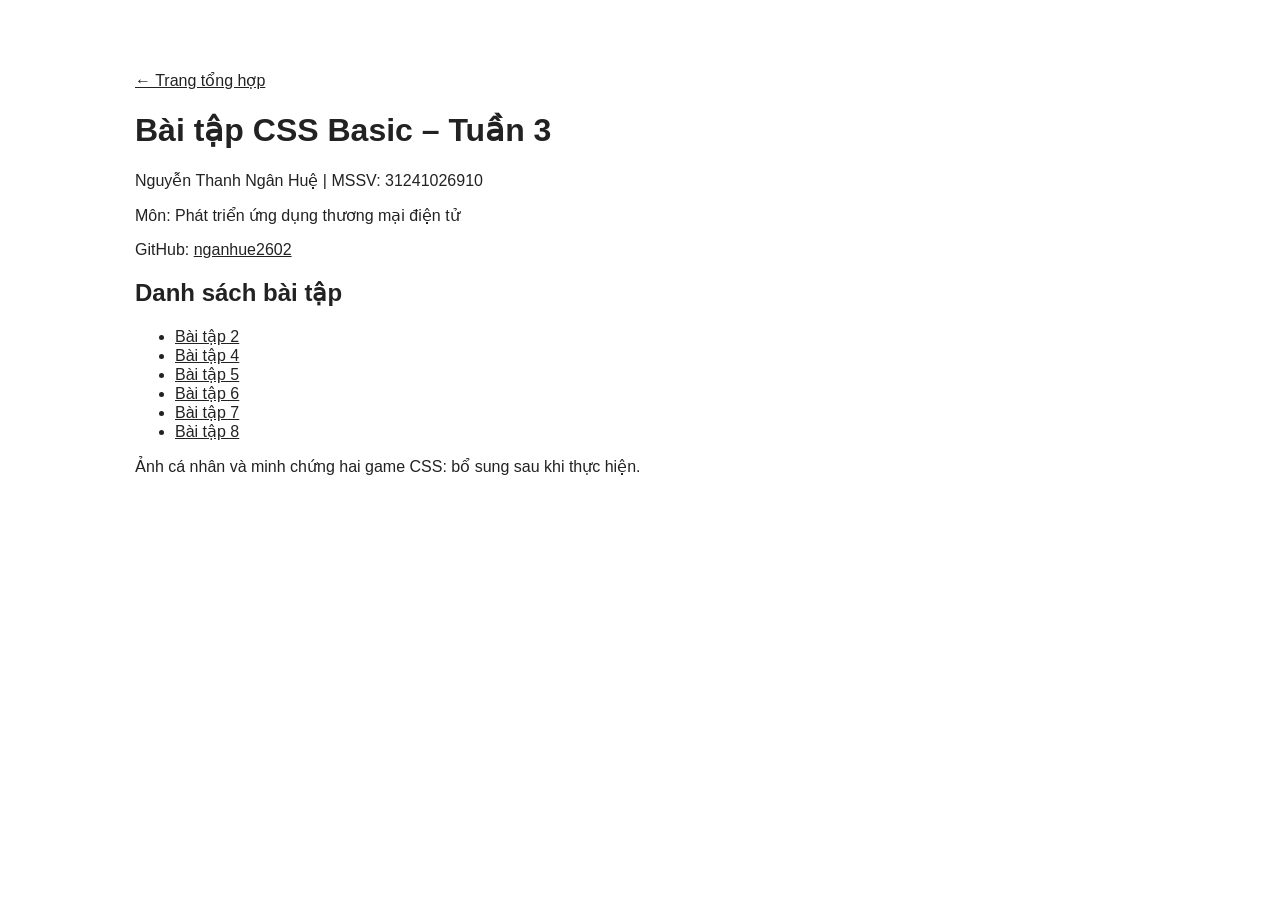
==== Tuan3/VeNha/index.html @ 1b8d58d5 "Add files via upload Add week 3 CSS Basic exercises" ====
<!doctype html><html lang="vi"><head><meta charset="utf-8"><meta name="viewport" content="width=device-width, initial-scale=1"><title>Trang tổng hợp</title><link rel="stylesheet" href="style.css"><style></style></head><body><main><p><a href="index.html">← Trang tổng hợp</a></p><h1>Bài tập CSS Basic – Tuần 3</h1><p>Nguyễn Thanh Ngân Huệ | MSSV: 31241026910</p><p>Môn: Phát triển ứng dụng thương mại điện tử</p><p>GitHub: <a href="https://github.com/nganhue2602">nganhue2602</a></p><h2>Danh sách bài tập</h2><ul><li><a href="BaiTap2.html">Bài tập 2</a></li><li><a href="BaiTap4.html">Bài tập 4</a></li><li><a href="BaiTap5.html">Bài tập 5</a></li><li><a href="BaiTap6.html">Bài tập 6</a></li><li><a href="BaiTap7.html">Bài tập 7</a></li><li><a href="BaiTap8.html">Bài tập 8</a></li></ul><p>Ảnh cá nhân và minh chứng hai game CSS: bổ sung sau khi thực hiện.</p></main></body></html>
---- Tuan3/VeNha/style.css ----
*{box-sizing:border-box}body{font-family:Arial,sans-serif;margin:0;color:#222}main{max-width:1050px;margin:35px auto;padding:20px}a{color:inherit}.nav-demo{padding:0;list-style:none;background:#222;display:flex}.nav-demo a{display:inline-block;padding:18px 35px;color:white;text-decoration:none}.nav-demo a:hover{background:#008c99}.best-shared{text-align:center;padding:45px 20px}.best-shared h2{font-size:38px;font-weight:400}.best-shared strong{color:#08a9cc}.lead-text{color:#666}.btn-list{list-style:none;padding:0;display:flex;gap:18px;justify-content:center;margin-top:40px}.btn-list a{display:inline-block;background:#30343b;color:white;text-decoration:none;padding:17px 32px}.portfolio{text-align:center}.portfolio h2:after{content:'';display:block;background:#00a6a6;width:45px;height:2px;margin:16px auto}.list-tab{display:flex;gap:20px;list-style:none;justify-content:center;padding:0;flex-wrap:wrap}.list-tab a{text-decoration:none}.galerry{display:grid;grid-template-columns:repeat(3,1fr);gap:18px;padding:0;list-style:none}.galerry img{width:100%;display:block}.layout-demo{width:650px;max-width:100%;border:3px solid #222;padding:10px;margin:auto;display:grid;grid-template-columns:120px 1fr;grid-template-rows:90px 350px 75px;gap:8px}.layout-demo>*{border:2px solid #222;padding:12px}.layout-demo header,.layout-demo footer{grid-column:1/-1}.layout-demo main{margin:0;padding:12px}@media(max-width:650px){.galerry{grid-template-columns:repeat(2,1fr)}.nav-demo{flex-wrap:wrap}}
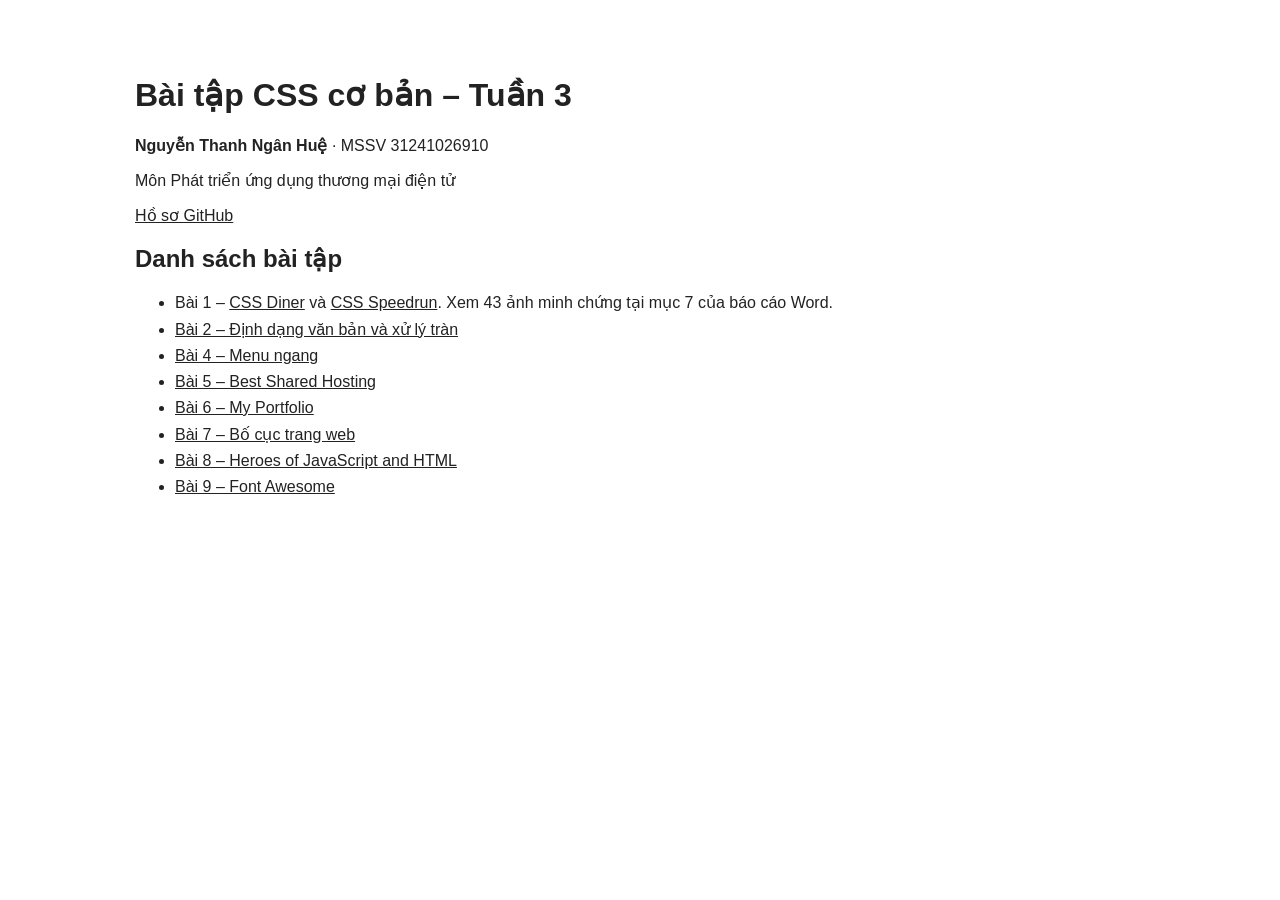
==== commit ff3d1703: "Update Week 3 CSS exercise index" ====
--- a/Tuan3/VeNha/index.html
+++ b/Tuan3/VeNha/index.html
@@ -1 +1,35 @@
-<!doctype html><html lang="vi"><head><meta charset="utf-8"><meta name="viewport" content="width=device-width, initial-scale=1"><title>Trang tổng hợp</title><link rel="stylesheet" href="style.css"><style></style></head><body><main><p><a href="index.html">← Trang tổng hợp</a></p><h1>Bài tập CSS Basic – Tuần 3</h1><p>Nguyễn Thanh Ngân Huệ | MSSV: 31241026910</p><p>Môn: Phát triển ứng dụng thương mại điện tử</p><p>GitHub: <a href="https://github.com/nganhue2602">nganhue2602</a></p><h2>Danh sách bài tập</h2><ul><li><a href="BaiTap2.html">Bài tập 2</a></li><li><a href="BaiTap4.html">Bài tập 4</a></li><li><a href="BaiTap5.html">Bài tập 5</a></li><li><a href="BaiTap6.html">Bài tập 6</a></li><li><a href="BaiTap7.html">Bài tập 7</a></li><li><a href="BaiTap8.html">Bài tập 8</a></li></ul><p>Ảnh cá nhân và minh chứng hai game CSS: bổ sung sau khi thực hiện.</p></main></body></html>+<!doctype html>
+<html lang="vi">
+<head>
+  <meta charset="utf-8">
+  <meta name="viewport" content="width=device-width, initial-scale=1">
+  <title>Bài tập CSS cơ bản – Tuần 3</title>
+  <link rel="stylesheet" href="style.css">
+  <style>
+    .exercise-list li { margin: 8px 0; }
+  </style>
+</head>
+<body>
+  <main>
+    <header>
+      <h1>Bài tập CSS cơ bản – Tuần 3</h1>
+      <p><strong>Nguyễn Thanh Ngân Huệ</strong> · MSSV 31241026910</p>
+      <p>Môn Phát triển ứng dụng thương mại điện tử</p>
+      <p><a href="https://github.com/nganhue2602">Hồ sơ GitHub</a></p>
+    </header>
+    <section>
+      <h2>Danh sách bài tập</h2>
+      <ul class="exercise-list">
+        <li>Bài 1 – <a href="https://flukeout.github.io/">CSS Diner</a> và <a href="https://css-speedrun.netlify.app/">CSS Speedrun</a>. Xem 43 ảnh minh chứng tại mục 7 của báo cáo Word.</li>
+        <li><a href="BaiTap2.html">Bài 2 – Định dạng văn bản và xử lý tràn</a></li>
+        <li><a href="BaiTap4.html">Bài 4 – Menu ngang</a></li>
+        <li><a href="BaiTap5.html">Bài 5 – Best Shared Hosting</a></li>
+        <li><a href="BaiTap6.html">Bài 6 – My Portfolio</a></li>
+        <li><a href="BaiTap7.html">Bài 7 – Bố cục trang web</a></li>
+        <li><a href="BaiTap8.html">Bài 8 – Heroes of JavaScript and HTML</a></li>
+        <li><a href="BaiTap9.html">Bài 9 – Font Awesome</a></li>
+      </ul>
+    </section>
+  </main>
+</body>
+</html>
